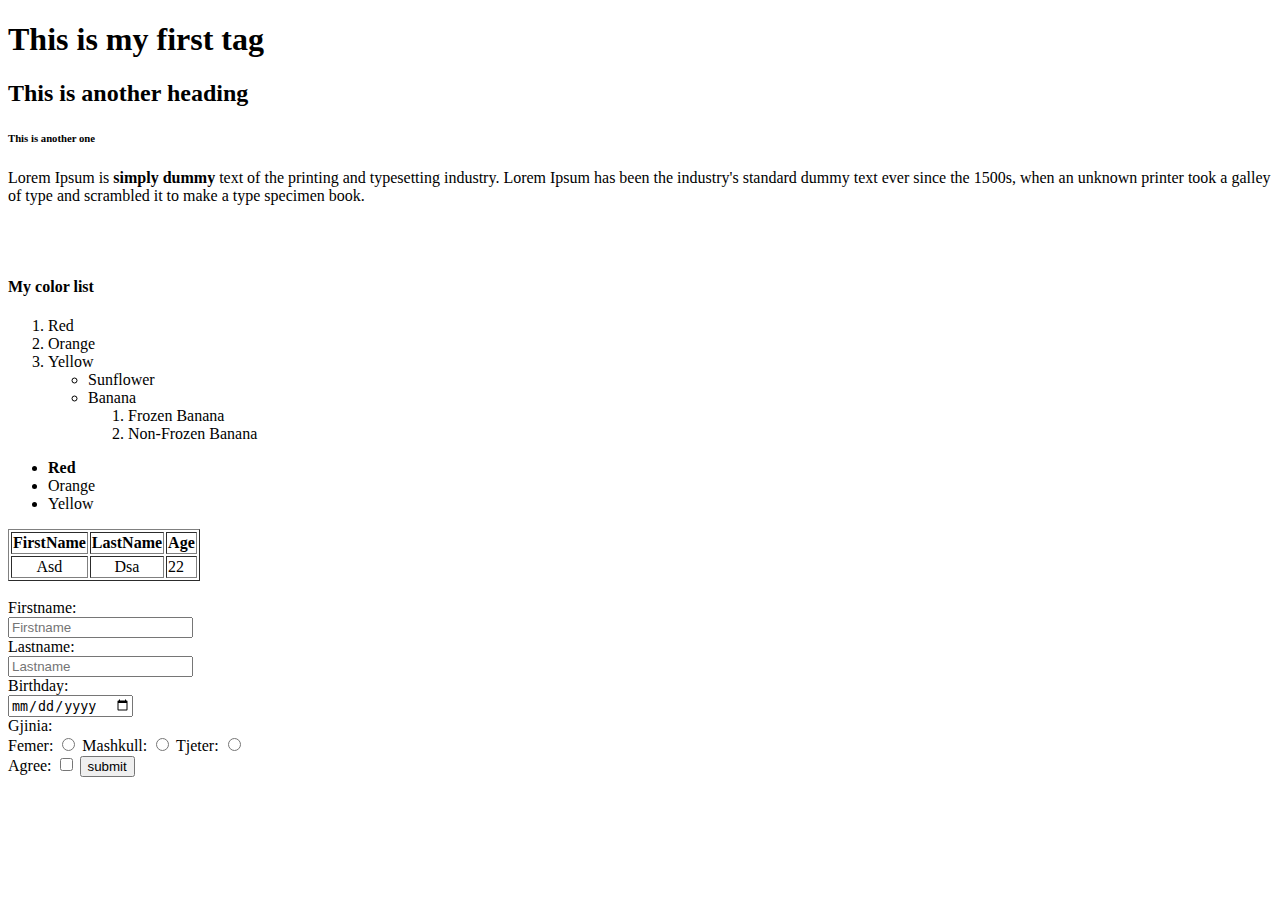
==== d1.html @ c2d8342f "f3" ====
<!DOCTYPE html>
<html>
<head>
	<title></title>

</head>
<body>
	<h1> This is my first tag </h1>
	<h2> This is another heading </h2>
	<h6> This is another one </h6>
	<p> Lorem Ipsum is <b>simply dummy</b> text of the printing and typesetting industry. Lorem Ipsum has been the industry's standard dummy text ever since the 1500s, when an unknown printer took a galley of type and scrambled it to make a type specimen book. </p>
	<br>
	<br>
	<b><h4>My color list </h4> </b>
	<ol>
		<li>Red</li>
		<li>Orange</li>
		<li>Yellow</li>
			<ul>
				<li>Sunflower</li>
				<li>Banana</li>
				<ol>
					<li>Frozen Banana</li>
					<li>Non-Frozen Banana</li>
				</ol>
			</ul>
	</ol>

	<ul>
		<b><li>Red</li></b>
		<li>Orange</li>
		<li>Yellow</li>
	</ul>

	<table border="1">
		<tr>
			<th>FirstName</th>
			<th>LastName</th>
			<th>Age</th>
		</tr>
		<tr>
			<td align="center">Asd</td>
			<td align="center">Dsa</td>
			<td aling="center">22</td>
		</tr>
	</table>
	<br>
	<form>
		Firstname:<br>
		<input type="text" placeholder="Firstname"  name="Firstname"><br>
		Lastname:<br>
		<input type="text" placeholder="Lastname" name="Lastname"><br>
		Birthday:<br>
		<input type="date" name="Birthday"><br>
		Gjinia:<br>
		Femer:
		<input type="radio" name="gender">
		Mashkull:
		<input type="radio" name="gender">
		Tjeter:
		<input type="radio" name="gender"><br>
		Agree:
		<input type="checkbox" name="condition">
		<input type="button" name="submit" value="submit">
	</form>

</body>
</html>
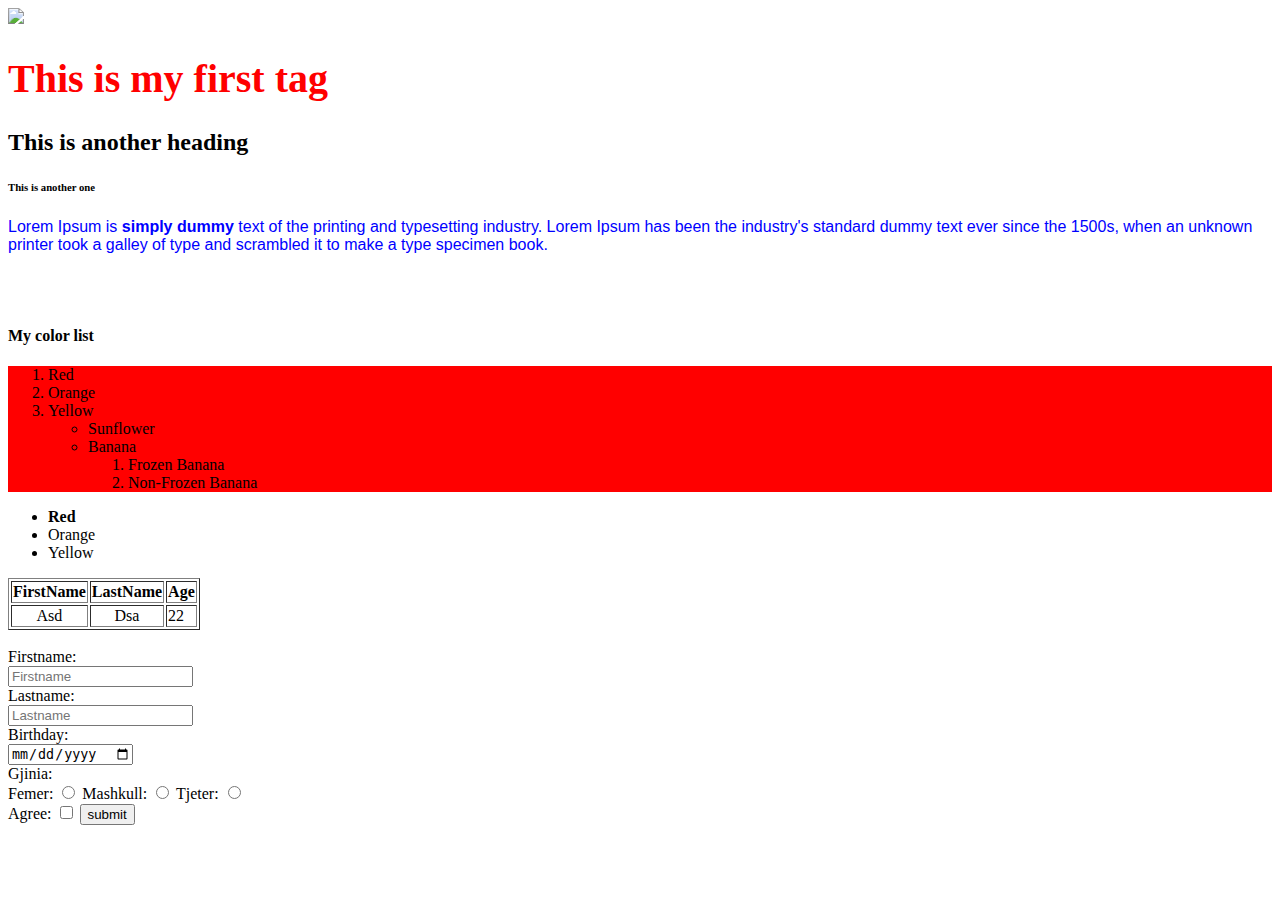
==== commit c93c7478: "f1" ====
--- a/d1.html
+++ b/d1.html
@@ -2,17 +2,24 @@
 <html>
 <head>
 	<title></title>
-
+	<link rel="stylesheet" type="text/css" href="main.css">
 </head>
 <body>
-	<h1> This is my first tag </h1>
+	<style type="text/css">
+		p{
+			color:blue;
+			font-family:Roboto,Arial, sans-serif;
+		}
+	</style>
+	<a href="#"><img src="https://i.imgur.com/NX3jPwq.jpg" height="100",width="50" ></a>
+	<h1 style="color:red;font-size: 40px;"> This is my first tag </h1>
 	<h2> This is another heading </h2>
 	<h6> This is another one </h6>
 	<p> Lorem Ipsum is <b>simply dummy</b> text of the printing and typesetting industry. Lorem Ipsum has been the industry's standard dummy text ever since the 1500s, when an unknown printer took a galley of type and scrambled it to make a type specimen book. </p>
 	<br>
 	<br>
 	<b><h4>My color list </h4> </b>
-	<ol>
+	<ol style="background-color: red; ">
 		<li>Red</li>
 		<li>Orange</li>
 		<li>Yellow</li>
@@ -41,7 +48,7 @@
 		<tr>
 			<td align="center">Asd</td>
 			<td align="center">Dsa</td>
-			<td aling="center">22</td>
+			<td aling="">22</td>
 		</tr>
 	</table>
 	<br>
@@ -63,6 +70,5 @@
 		<input type="checkbox" name="condition">
 		<input type="button" name="submit" value="submit">
 	</form>
-
 </body>
 </html>--- a/main.css
+++ b/main.css
@@ -0,0 +1,25 @@
+.klasa{
+	background-color: #D3D3D3;
+	text-align: center ;
+
+}
+
+.klasa2{
+	background-color: white;
+	margin: 15px 15px;
+}
+
+.klasa3{
+  text-align: left;
+  margin-right:32%;
+  margin-left: 25%;
+}
+
+#klasa4{
+	padding-top: 40px;
+	font-family: Arial;
+}
+
+#hapesira{
+	 padding-top: 0.3cm;
+}